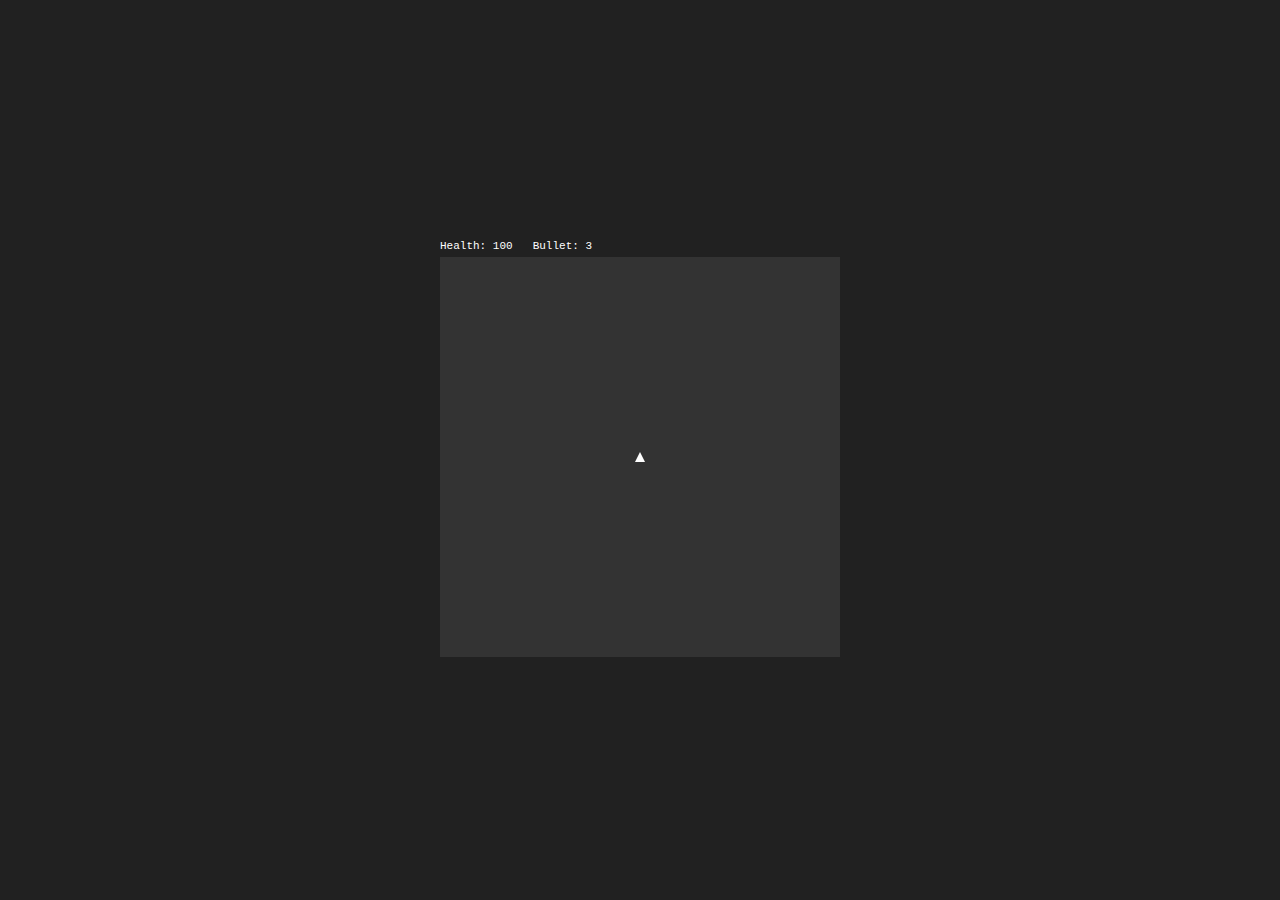
==== space_war/index.html @ 45b7423a "space war" ====
<!DOCTYPE html>
<html lang="en">
  <head>
    <meta charset="UTF-8" />
    <meta name="viewport" content="width=device-width, initial-scale=1.0" />
    <title>Space War</title>

    <style>
      html,
      body {
        background-color: #212121;
        display: flex;
        justify-content: center;
        align-items: center;
        height: 100vh;
        user-select: none;
      }

      #canvas {
        background-color: #333;
      }

      #canvas:hover {
        cursor: none;
      }

      .bar {
        color: white;
        font-size: 11px;
        font-family: "Courier New", Courier, monospace;
        margin-bottom: 5px;
        display: flex;
        gap: 20px;
      }
    </style>
  </head>
  <body>
    <div>
      <div class="bar">
        <div>Health: <span id="health">0</span></div>
        <div>Bullet: <span id="bullet">0</span></div>
      </div>
      <canvas id="canvas" width="400" height="400"> </canvas>
    </div>
    <script type="module" src="scripts/main.js"></script>
  </body>
</html>
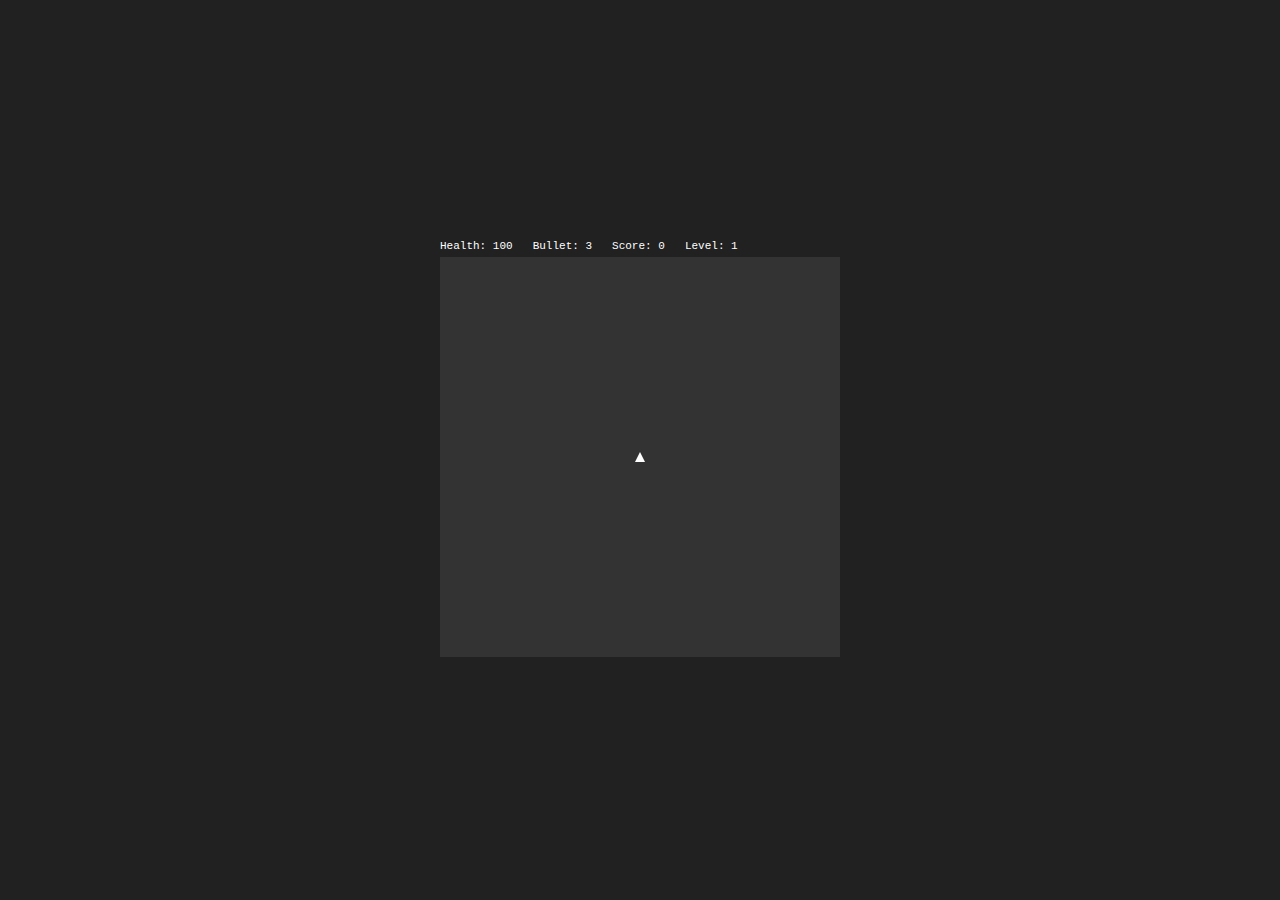
==== commit cc142779: "New Update" ====
--- a/space_war/index.html
+++ b/space_war/index.html
@@ -39,6 +39,8 @@
       <div class="bar">
         <div>Health: <span id="health">0</span></div>
         <div>Bullet: <span id="bullet">0</span></div>
+        <div>Score: <span id="score">0</span></div>
+        <div>Level: <span id="level">1</span></div>
       </div>
       <canvas id="canvas" width="400" height="400"> </canvas>
     </div>
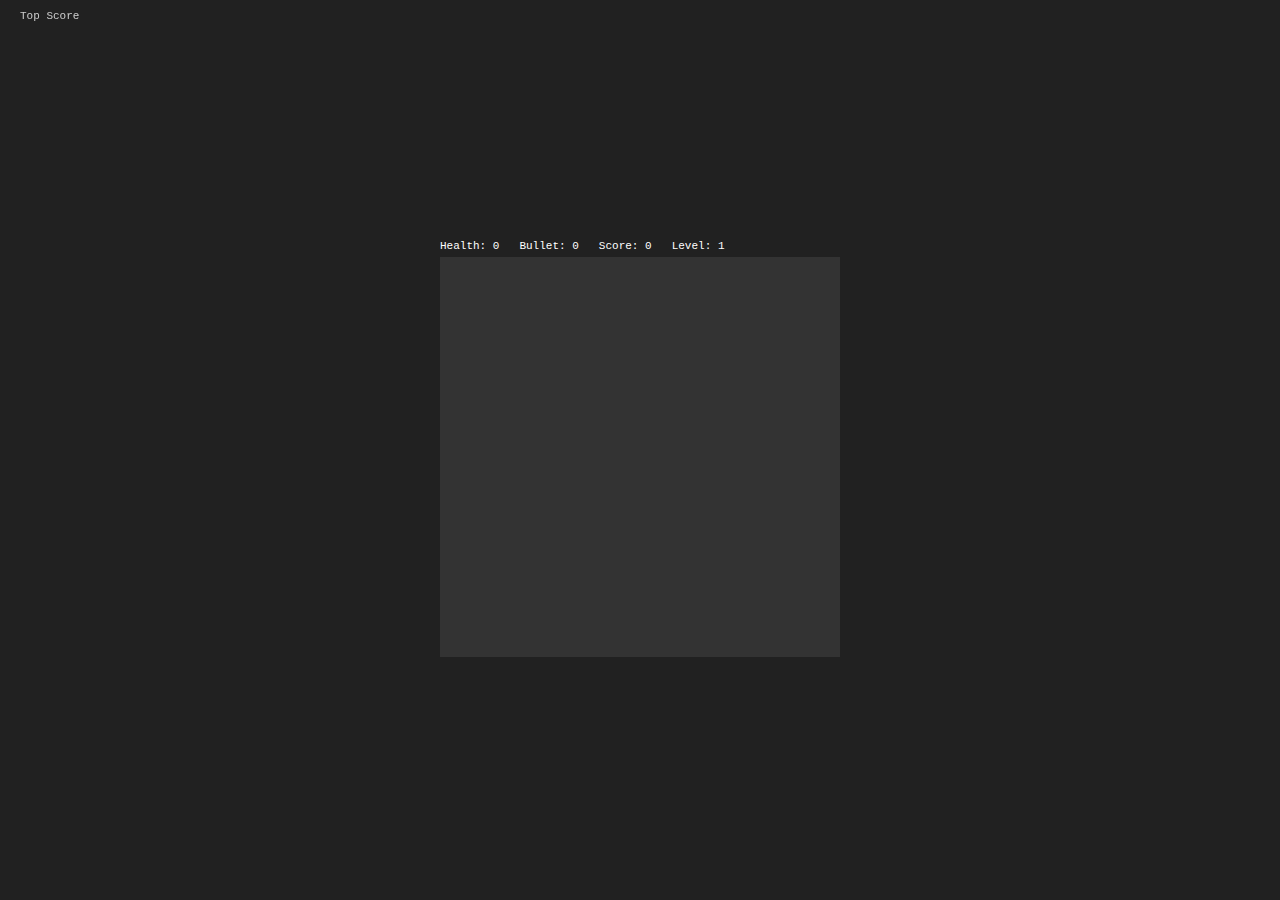
==== commit d1c83889: "New Update" ====
--- a/space_war/index.html
+++ b/space_war/index.html
@@ -32,10 +32,17 @@
         display: flex;
         gap: 20px;
       }
+
+      .score {
+        position: fixed;
+      }
     </style>
+    <link rel="stylesheet" href="../ui/score/style.css">
   </head>
   <body>
-    <div>
+    <div id="topscore" onclick="uiscore(true)">Top Score</div>
+
+    <div id="game">
       <div class="bar">
         <div>Health: <span id="health">0</span></div>
         <div>Bullet: <span id="bullet">0</span></div>
@@ -44,6 +51,24 @@
       </div>
       <canvas id="canvas" width="400" height="400"> </canvas>
     </div>
+
+    <script src="../ui/score/script.js"></script>
     <script type="module" src="scripts/main.js"></script>
+
+    <!-- -------------------------------------------------- score board -->
+    <div id="score-board" style="display: none;">
+      <div class="backdrop"></div>
+      <div class="score">
+        <div class="board">
+          <button onclick="uiscore(false)">close</button>
+          <h3>Space War - Score:</h3>
+
+          <ul>
+            <li>John Doe (2344) - 20/01/2025</li>
+            <li>David (2215) - 10/02/2024</li>
+          </ul>
+        </div>
+      </div>
+    </div>
   </body>
 </html>
--- a/ui/score/style.css
+++ b/ui/score/style.css
@@ -0,0 +1,75 @@
+#topscore {
+    position: fixed;
+    color: white;
+    left: 0;
+    top: 0;
+    font-size: 11px;
+    font-family: "Courier New", Courier, monospace;
+    padding: 10px 20px;
+    cursor: pointer;
+    transition: 0.1s;
+}
+
+#topscore:hover {
+    color: #ccc;
+}
+
+#score-board {
+    position: fixed;
+    left: 0;
+    top: 0;
+    display: flex;
+    justify-content: center;
+    align-items: center;
+    height: 100vh;
+    width: 100%;
+}
+
+.backdrop {
+    position: fixed;
+    left: 0;
+    top: 0;
+    width: 100%;
+    height: 100%;
+    background: rgba(0, 0, 0, 0.5);
+    backdrop-filter: blur(5px);
+}
+
+.score {
+    position: fixed;
+    color: white;
+    font-family: "Courier New", Courier, monospace;
+    font-size: 12px;
+    display: flex;
+    justify-content: center;
+    align-items: center;
+    height: 100vh;
+    width: 100%;
+    z-index: 3;
+}
+
+.score .board {
+    width: 300px;
+    border: 1px #444 solid;
+    padding: 25px;
+    position: relative;
+}
+
+.score button {
+    outline: none;
+    background: transparent;
+    border: none;
+    color: white;
+    position: absolute;
+    right: 10px;
+    bottom: -30px;
+    font-family: "Courier New", Courier, monospace;
+    font-size: 12px;
+    cursor: pointer;
+    transition: .1s;
+    letter-spacing: 2px;
+}
+
+.score button:hover {
+    color: #ccc;
+}